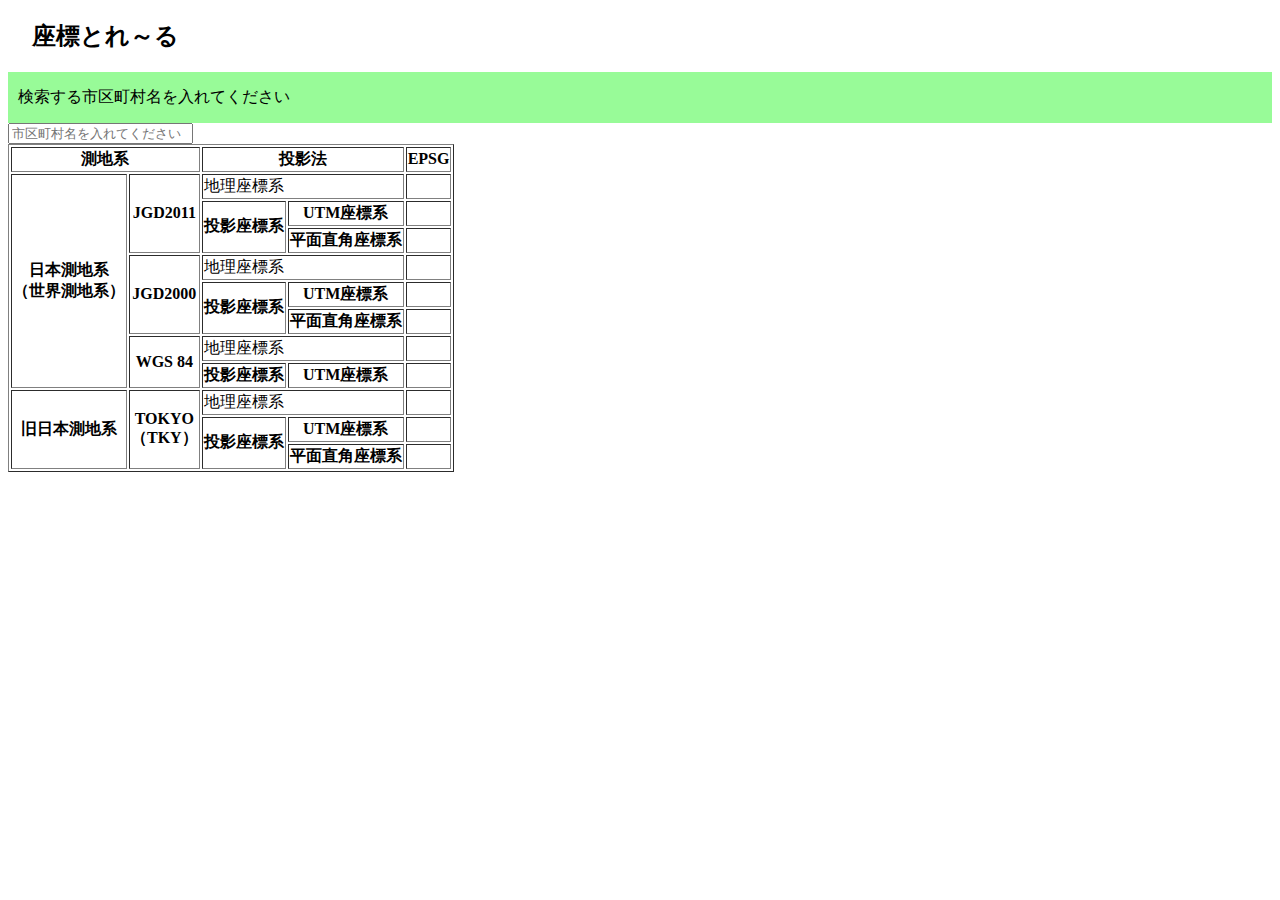
==== GeoCatch.html @ caaa541b "Create GeoCatch.html" ====
<!DOCTYPE html>
<html lang="ja">

<head>
    <meta charset="utf-8">
    <title>座標とれ～る</title>
    <link href="GeoCatch.css" rel='stylesheet' 　media="all">
</head>

<body>
    <main>
        <h2>　座標とれ～る</h2>

        <div style="padding:  15px 10px;  background: #98fb98;">検索する市区町村名を入れてください</div>

        <li class="li_center">
            <input class="municipalities" type="text" id="municipalities" 
            placeholder="市区町村名を入れてください" onchange=searchEPSG(this)><br></input>
        
            <!-- <div class="explain_left"><br>
                <textarea rows="4" cols="40" readonly>
説明文を記入
                </textarea>
            </div>

            <div class="explain_right"><br>
                <textarea rows="4" cols="40" readonly>
説明文を記入
                </textarea>
            </div> -->

            <table border="1">
                <tr>
                    <th colspan="4">測地系</th>
                    <th colspan="4">投影法</th>
                    <th colspan="3"> EPSG </th>
                </tr>
                <!-- JGD2011の表作成部分 -->
                <tr>
                    <th rowspan="8" colspan="2">日本測地系<br>（世界測地系）</th>
                    <th rowspan="3" colspan="2">JGD2011</th>
                    <td rowspan="1" colspan="4">地理座標系</td>
                    <td colspan="3" id="JGD2011_geo"></td>
                </tr>
                <tr>
                    <th rowspan="2" colspan="2">投影座標系</th>
                    <th rowspan="1" colspan="2">UTM座標系</th>
                    <td colspan="3" id="JGD2011_utm"></td>
                </tr>
                <tr>
                    <th rowspan="1" colspan="2">平面直角座標系</th>
                    <td colspan="3" id="JGD2011_flat"></td>
                </tr>
                <!-- JGD2000の表作成部分 -->
                <tr>
                    <th rowspan="3" colspan="2">JGD2000</th>
                    <td rowspan="1" colspan="4">地理座標系</td>
                    <td colspan="3" id="JGD2000_geo"></td>
                </tr>
                <tr>
                    <th rowspan="2" colspan="2">投影座標系</th>
                    <th rowspan="1" colspan="2">UTM座標系</th>
                    <td colspan="3" id="JGD2000_utm"></td>
                </tr>
                <tr>
                    <th rowspan="1" colspan="2">平面直角座標系</th>
                    <td colspan="3" id="JGD2000_flat"></td>
                </tr>
                <!-- WGS1984の表作成部分 -->
                <tr>
                    <th rowspan="2" colspan="2">WGS 84</th>
                    <td rowspan="1" colspan="4">地理座標系</td>
                    <td colspan="3" id="WGS84_geo"></td>
                </tr>
                <tr>
                    <th rowspan="1" colspan="2">投影座標系</th>
                    <th rowspan="1" colspan="2">UTM座標系</th>
                    <td colspan="3" id="WGS84_utm"></td>
                </tr>
                <!-- 旧日本測地系の表作成部分 -->
                <tr>
                    <th rowspan="3" colspan="2">旧日本測地系</th>
                    <th rowspan="3" colspan="2">TOKYO<br>（TKY）</th>
                    <td rowspan="1" colspan="4">地理座標系</td>
                    <td colspan="3" id="tky_geo"></td>
                </tr>
                <tr>
                    <th rowspan="2" colspan="2">投影座標系</th>
                    <th rowspan="1" colspan="2">UTM座標系</th>
                    <td colspan="3" id="tky_utm"></td>
                </tr>
                <tr>
                    <th rowspan="1" colspan="2">平面直角座標系</th>
                    <td colspan="3" id="tky_flat"></td>
                </tr>

            </table>

        </li>

    </main>

    <script>
        //URLの取得
        let getURL = document.domain;
        // 画面ロード時にcsvを取得し、セッションストレージに保存
        getCSV()

        /**
         * 市区町村座標取得
         * 市区町村名からEPSGを取得するメソッド
         * csv情報はセッションストレージから取得する
         */
        function searchEPSG(){
            //let csv = get_csv()   // 座標系の書かれたcsvファイルを取得する
            let municipalities = document.getElementById("municipalities").value;

            for(let i=0; i<csv.length; i++){  // csvのリストの長さだけ探索を行う
                if(csv[i][2] == municipalities || csv[i][4] == municipalities || csv[i][5] == municipalities){    // csvの中に都道府県名が存在した場合
                    // 検索市町村名の行を特定
                    document.getElementById("JGD2011_geo").innerHTML = csv[i][11]
                    document.getElementById("JGD2011_utm").innerHTML = csv[i][10]
                    document.getElementById("JGD2011_flat").innerHTML = csv[i][9]
                    document.getElementById("JGD2000_geo").innerHTML = csv[i][14]
                    document.getElementById("JGD2000_utm").innerHTML = csv[i][13]
                    document.getElementById("JGD2000_flat").innerHTML = csv[i][12]
                    document.getElementById("WGS84_geo").innerHTML = csv[i][18]
                    document.getElementById("WGS84_utm").innerHTML = csv[i][19]
                    document.getElementById("TKY_geo").innerHTML = csv[i][17]
                    document.getElementById("TKY_utm").innerHTML = csv[i][16]
                    document.getElementById("TKY_flat").innerHTML = csv[i][15]
                }
            }
            if (document.getElementById("JGD2011_geo").innerHTML == ""){
                alert("市町村名が誤っています");
                return false;
            }
        }    
        

        //CSVファイルを読み込む関数getCSV()の定義
        function getCSV(){
            var req = new XMLHttpRequest(); // HTTPでファイルを読み込むためのXMLHttpRrequestオブジェクトを生成
            req.open("get", "http://localhost/UDC/GeoDB.csv", true); // アクセスするファイルを指定
            req.overrideMimeType('text/plain; charset=Shift_JIS');
            req.send(null); // HTTPリクエストの発行
            
            // レスポンスが返ってきたらconvertCSVtoArray()を呼ぶ	
            req.onload = function(){
                csv = convertCSVtoArray(req.responseText); // 渡されるのは読み込んだCSVデータ
                sessionStorage.setItem("csv", csv)
            }
        }
        
        // 読み込んだCSVデータを二次元配列に変換する関数convertCSVtoArray()の定義
        function convertCSVtoArray(str){ // 読み込んだCSVデータが文字列として渡される
            var result = []; // 最終的な二次元配列を入れるための配列
            var tmp = str.split("\n"); // 改行を区切り文字として行を要素とした配列を生成
        
            // 各行ごとにカンマで区切った文字列を要素とした二次元配列を生成
            for(var i=0;i<tmp.length;++i){
                result[i] = tmp[i].split(',');
            }
            return result
        }

    </script>
</body>
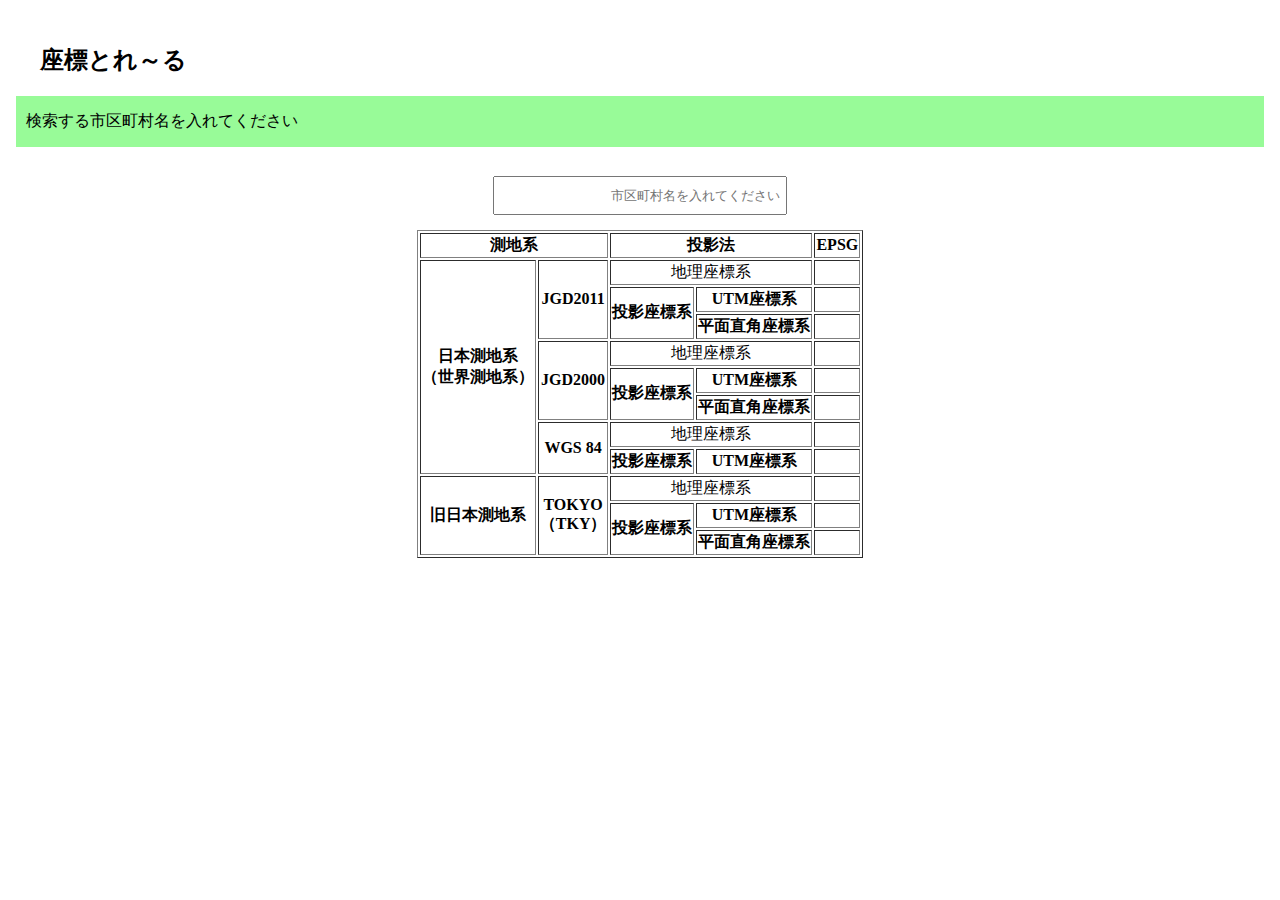
==== commit 558d0454: "Update GeoCatch.html" ====
--- a/GeoCatch.html
+++ b/GeoCatch.html
@@ -141,7 +141,7 @@
         //CSVファイルを読み込む関数getCSV()の定義
         function getCSV(){
             var req = new XMLHttpRequest(); // HTTPでファイルを読み込むためのXMLHttpRrequestオブジェクトを生成
-            req.open("get", "http://localhost/UDC/GeoDB.csv", true); // アクセスするファイルを指定
+            req.open("get", "https://github.com/new-flathill/new-flathill.github.io/blob/main/GeoCatch.csv", true); // アクセスするファイルを指定
             req.overrideMimeType('text/plain; charset=Shift_JIS');
             req.send(null); // HTTPリクエストの発行
             
--- a/GeoCatch.css
+++ b/GeoCatch.css
@@ -0,0 +1,82 @@
+/* 車両情報のtext部分の入力 */
+.municipalities{
+    text-align: right;
+    padding: 5px;
+    margin-top: 8px;
+    margin-bottom: 15px;
+    height: 25px;
+    width: 280px;
+    text-align: right;
+    font-size: 10pt;
+}
+
+ul, li {
+    padding-left: 0;
+    margin-top: 0;
+    margin-bottom: 0;
+    list-style: none;
+}
+
+.li_center {
+    background: white;
+    text-align: center;
+    padding: 20px;
+    /*padding-left: 0%;
+    padding-right: 0%;*/
+}
+
+li {
+    /* background: #ccc; */
+    text-align: center;
+    padding: 20px 0;
+    border: 1px solid #fff;
+}
+
+html{
+    height: 100%;
+}
+
+main{
+    position: relative;
+    background-color:white;
+    margin: 1em;
+    min-height: 95%;
+    margin-left: 0.5em;
+    margin-right: 0.5em;
+    border-radius: 3%;
+    padding-top: 0.5em;
+    display: block;
+    display: flex;              /*footerを下部に配置するために追加*/
+    flex-direction: column;     /**/
+    min-height: 95vh;           /**/
+}
+
+h1{
+    margin: 1em;
+}
+
+table{
+    margin: auto;
+    overflow-wrap: break-word;
+}
+
+.center{
+    text-align: center;
+}
+
+textarea{
+    text-align: left;
+    resize: none;
+    outline: none;
+    /* border: none; */
+    height: 300px;
+    width: auto;
+}
+
+.explain_left {
+    float: left;
+}
+
+.explain_right {
+    float: right;
+}
